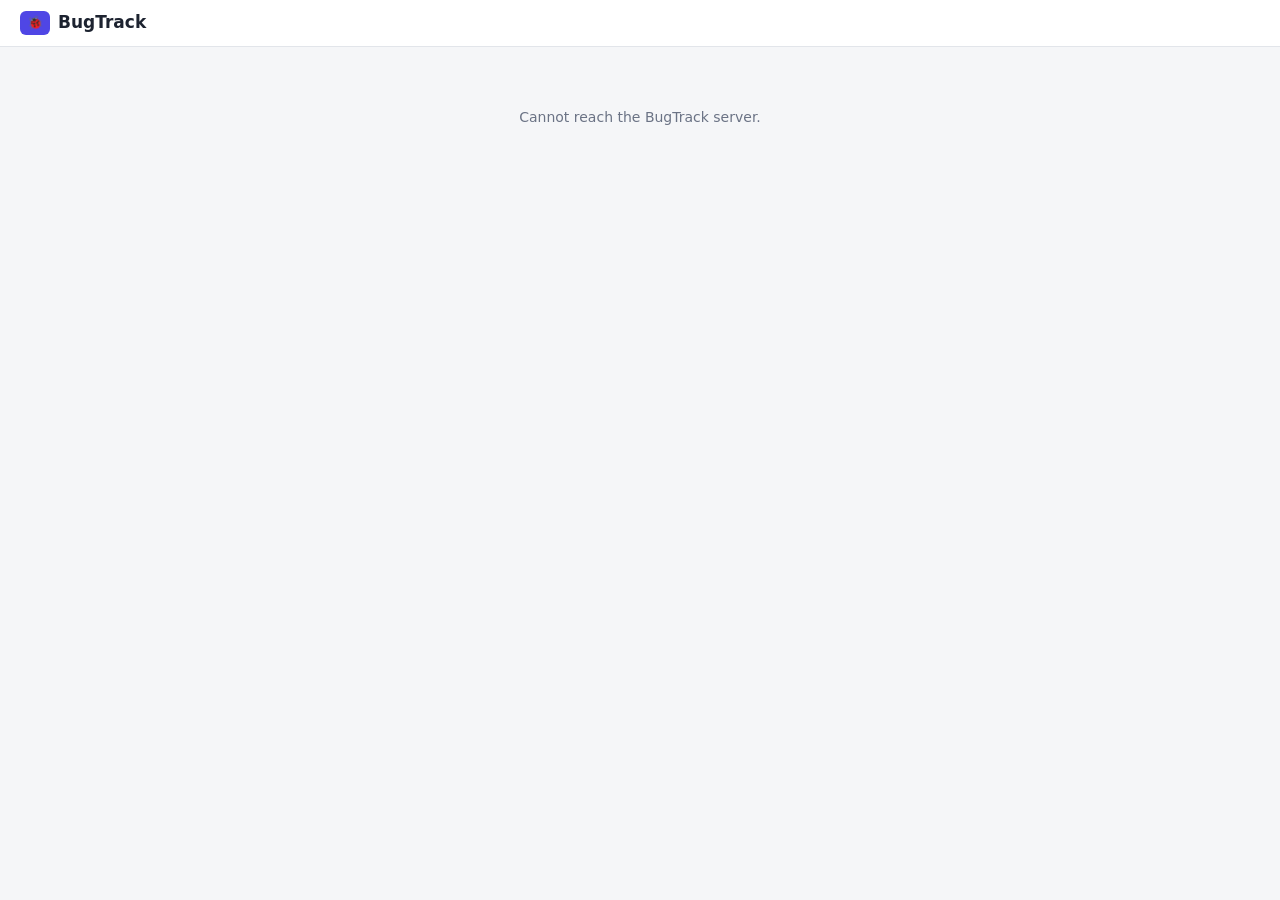
==== src/main/resources/static/index.html @ 20981e10 "Initial commit: BugTrack bug tracking and management system Spring Boot 3.3 (Java 17) REST backend w" ====
<!doctype html>
<html lang="en">
<head>
<meta charset="utf-8">
<meta name="viewport" content="width=device-width, initial-scale=1">
<title>BugTrack</title>
<link rel="stylesheet" href="style.css">
</head>
<body class="signed-out">
<header>
  <div class="brand"><span>🐞</span>BugTrack</div>
  <nav id="nav">
    <button data-view="dashboard" class="active">Dashboard</button>
    <button data-view="board">Board</button>
    <button data-view="list">All Bugs</button>
    <button data-view="projects">Projects</button>
    <button data-view="users" class="admin-only">Users</button>
  </nav>
  <div class="spacer"></div>
  <span id="userBadge" class="muted"></span>
  <button class="btn sm" id="logoutBtn">Log out</button>
  <button class="btn primary" id="newBugBtn">+ Report Bug</button>
</header>
<main id="app"></main>

<dialog id="dlg"><div id="dlgContent"></div></dialog>
<div class="toast" id="toast"></div>

<script src="script.js"></script>
</body>
</html>
---- src/main/resources/static/style.css ----
:root{
  --bg:#f5f6f8;--surface:#fff;--surface2:#f0f2f5;--border:#e2e5ea;--text:#1d2330;--muted:#6b7385;
  --accent:#4f46e5;--accent-weak:#eef0ff;--danger:#dc2626;--shadow:0 1px 2px rgba(16,24,40,.06),0 1px 3px rgba(16,24,40,.08);--radius:10px;
}
@media (prefers-color-scheme:dark){:root{
  --bg:#0f1218;--surface:#171b23;--surface2:#1f2430;--border:#2a3140;--text:#e6e9ef;--muted:#9aa3b5;
  --accent:#818cf8;--accent-weak:#23264a;--shadow:none;}}
*{box-sizing:border-box}
body{margin:0;font:14px/1.5 system-ui,-apple-system,"Segoe UI",Roboto,sans-serif;background:var(--bg);color:var(--text)}
button,input,select,textarea{font:inherit;color:inherit}
header{position:sticky;top:0;z-index:10;background:var(--surface);border-bottom:1px solid var(--border);
  display:flex;align-items:center;gap:12px;padding:10px 20px;flex-wrap:wrap}
body.signed-out header > :not(.brand){display:none}
body:not(.is-admin) .admin-only{display:none}
.brand{font-weight:700;font-size:17px;display:flex;align-items:center;gap:8px}
.brand span{background:var(--accent);color:#fff;border-radius:6px;padding:2px 7px;font-size:13px}
nav{display:flex;gap:4px;flex-wrap:wrap}
nav button{background:none;border:0;padding:7px 12px;border-radius:8px;cursor:pointer;color:var(--muted);font-weight:500}
nav button.active{background:var(--accent-weak);color:var(--accent)}
nav button:hover{color:var(--text)}
.spacer{flex:1}
.btn{border:1px solid var(--border);background:var(--surface);padding:7px 14px;border-radius:8px;cursor:pointer;font-weight:500}
.btn:hover{background:var(--surface2)}
.btn:disabled{opacity:.5;cursor:not-allowed}
.btn.primary{background:var(--accent);border-color:var(--accent);color:#fff}
.btn.primary:hover{filter:brightness(1.08)}
.btn.danger{color:var(--danger)}
.btn.sm{padding:4px 10px;font-size:13px}
.linklike{background:none;border:0;color:var(--accent);cursor:pointer;padding:0;font-weight:600}
main{max-width:1280px;margin:0 auto;padding:20px}
h2{margin:0 0 16px;font-size:20px}
h3{margin:0 0 12px;font-size:15px}
.card{background:var(--surface);border:1px solid var(--border);border-radius:var(--radius);box-shadow:var(--shadow);padding:16px}
.grid{display:grid;gap:16px}
.stats{grid-template-columns:repeat(auto-fit,minmax(160px,1fr))}
.stat .n{font-size:28px;font-weight:700}
.stat .l{color:var(--muted);font-size:13px}
.two{grid-template-columns:repeat(auto-fit,minmax(320px,1fr))}
.bar-row{display:grid;grid-template-columns:120px 1fr 36px;align-items:center;gap:10px;margin:8px 0}
.bar-row span{overflow:hidden;text-overflow:ellipsis;white-space:nowrap}
.bar{height:10px;background:var(--surface2);border-radius:5px;overflow:hidden}
.bar i{display:block;height:100%;border-radius:5px}
.muted{color:var(--muted)}
.pill{display:inline-block;padding:1px 8px;border-radius:999px;font-size:12px;font-weight:600;white-space:nowrap;background:var(--surface2)}
.p-CRITICAL{background:#fde2e2;color:#b91c1c}
.p-HIGH,.p-MAJOR{background:#ffedd5;color:#c2410c}
.p-MEDIUM{background:#fef9c3;color:#a16207}
.p-LOW,.p-MINOR{background:#dcfce7;color:#15803d}
.p-OPEN{background:#dbeafe;color:#1d4ed8}
.p-IN_PROGRESS{background:#ede9fe;color:#6d28d9}
.p-FIXED{background:#dcfce7;color:#15803d}
.p-CLOSED{background:#e5e7eb;color:#4b5563}
.p-ADMIN{background:#fde2e2;color:#b91c1c}.p-TESTER{background:#dbeafe;color:#1d4ed8}.p-DEVELOPER{background:#ede9fe;color:#6d28d9}
.toolbar{display:flex;gap:8px;flex-wrap:wrap;margin-bottom:14px;align-items:center}
.toolbar input,.toolbar select,.field input,.field select,.field textarea{
  background:var(--surface);border:1px solid var(--border);border-radius:8px;padding:7px 10px;min-width:0}
.toolbar input[type=search]{flex:1;min-width:180px}
.table-wrap{overflow-x:auto}
table{width:100%;border-collapse:collapse;background:var(--surface)}
th,td{text-align:left;padding:10px 12px;border-bottom:1px solid var(--border);white-space:nowrap}
th{font-size:12px;text-transform:uppercase;letter-spacing:.04em;color:var(--muted)}
th[data-sort]{cursor:pointer;user-select:none}
td.title{white-space:normal;min-width:220px;font-weight:500}
tbody tr[data-open]{cursor:pointer}tbody tr[data-open]:hover{background:var(--surface2)}
.board{display:grid;grid-template-columns:repeat(4,minmax(240px,1fr));gap:14px;overflow-x:auto;padding-bottom:8px}
.col{background:var(--surface2);border-radius:var(--radius);padding:10px;min-height:300px}
.col.over{outline:2px dashed var(--accent)}
.col h3{display:flex;justify-content:space-between;font-size:13px;text-transform:uppercase;letter-spacing:.04em;color:var(--muted)}
.ticket{background:var(--surface);border:1px solid var(--border);border-radius:8px;padding:10px;margin-bottom:8px;cursor:pointer;box-shadow:var(--shadow)}
.ticket[draggable=true]{cursor:grab}
.ticket .id{font-size:12px;color:var(--muted)}
.ticket .t{font-weight:500;margin:2px 0 8px}
.ticket .meta{display:flex;gap:6px;flex-wrap:wrap;align-items:center;font-size:12px}
.avatar{display:inline-flex;width:22px;height:22px;border-radius:50%;background:var(--accent);color:#fff;font-size:11px;
  align-items:center;justify-content:center;font-weight:600;margin-left:auto}
dialog{border:0;border-radius:14px;padding:0;background:var(--surface);color:var(--text);width:min(780px,calc(100vw - 32px));
  max-height:calc(100vh - 40px);box-shadow:0 20px 60px rgba(0,0,0,.3)}
dialog::backdrop{background:rgba(10,12,20,.5)}
.dlg-head{display:flex;align-items:center;justify-content:space-between;padding:16px 20px;border-bottom:1px solid var(--border)}
.dlg-body{padding:20px;overflow:auto;max-height:calc(100vh - 180px)}
.dlg-foot{display:flex;gap:8px;justify-content:flex-end;padding:14px 20px;border-top:1px solid var(--border)}
.form{display:grid;grid-template-columns:repeat(auto-fit,minmax(200px,1fr));gap:12px}
.field{display:flex;flex-direction:column;gap:4px}
.field.full{grid-column:1/-1}
.field label{font-size:12px;font-weight:600;color:var(--muted)}
.field textarea{min-height:80px;resize:vertical}
.field :disabled{opacity:.8;background:var(--surface2)}
.section{margin-top:20px;padding-top:16px;border-top:1px solid var(--border)}
.workflow{display:flex;gap:8px;flex-wrap:wrap;align-items:center}
.comment{border-left:3px solid var(--accent);padding:6px 10px;margin:8px 0;background:var(--surface2);border-radius:0 6px 6px 0;white-space:pre-wrap}
.comment .who{font-size:12px;color:var(--muted);white-space:normal}
.history{font-size:13px;color:var(--muted)}
.history div{padding:3px 0}
.list-item{display:flex;align-items:center;justify-content:space-between;gap:10px;padding:8px 0;border-bottom:1px solid var(--border)}
.empty{text-align:center;padding:40px;color:var(--muted)}
.auth{max-width:400px;margin:60px auto}
.auth .form{grid-template-columns:1fr}
.auth .switch{margin-top:14px;text-align:center}
.error{color:var(--danger);font-size:13px;min-height:18px}
.toast{position:fixed;bottom:20px;left:50%;transform:translateX(-50%);background:var(--text);color:var(--bg);
  padding:10px 18px;border-radius:8px;opacity:0;transition:opacity .2s;pointer-events:none;z-index:100;max-width:90vw}
.toast.show{opacity:1}
@media (max-width:640px){header{padding:10px 16px}main{padding:16px}.board{grid-template-columns:repeat(4,85vw)}}
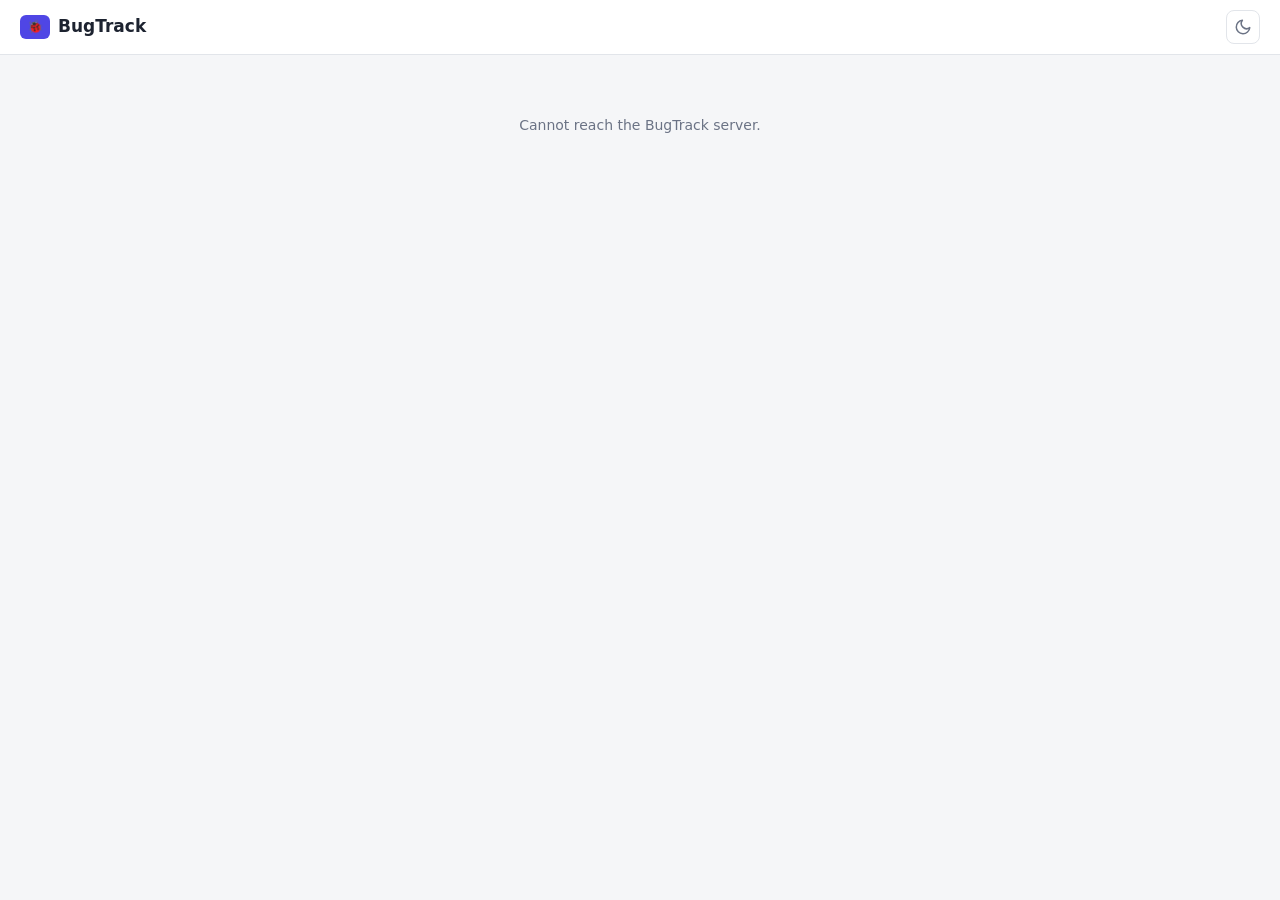
==== commit 8a26fe32: "Add dark mode toggle A sun/moon button in the header switches between light and dark themes, includi" ====
--- a/src/main/resources/static/index.html
+++ b/src/main/resources/static/index.html
@@ -4,6 +4,10 @@
 <meta charset="utf-8">
 <meta name="viewport" content="width=device-width, initial-scale=1">
 <title>BugTrack</title>
+<script>
+  // Apply the saved theme before the page renders to avoid a flash of the wrong colours.
+  try { var t = localStorage.getItem("bugtrack-theme"); if (t === "light" || t === "dark") document.documentElement.dataset.theme = t; } catch (e) {}
+</script>
 <link rel="stylesheet" href="style.css">
 </head>
 <body class="signed-out">
@@ -17,6 +21,7 @@
     <button data-view="users" class="admin-only">Users</button>
   </nav>
   <div class="spacer"></div>
+  <button type="button" class="btn theme-toggle" id="themeToggle"></button>
   <span id="userBadge" class="muted"></span>
   <button class="btn sm" id="logoutBtn">Log out</button>
   <button class="btn primary" id="newBugBtn">+ Report Bug</button>
--- a/src/main/resources/static/style.css
+++ b/src/main/resources/static/style.css
@@ -1,16 +1,37 @@
 :root{
   --bg:#f5f6f8;--surface:#fff;--surface2:#f0f2f5;--border:#e2e5ea;--text:#1d2330;--muted:#6b7385;
   --accent:#4f46e5;--accent-weak:#eef0ff;--danger:#dc2626;--shadow:0 1px 2px rgba(16,24,40,.06),0 1px 3px rgba(16,24,40,.08);--radius:10px;
+  --red-bg:#fde2e2;--red-fg:#b91c1c;--orange-bg:#ffedd5;--orange-fg:#c2410c;--yellow-bg:#fef9c3;--yellow-fg:#a16207;
+  --green-bg:#dcfce7;--green-fg:#15803d;--blue-bg:#dbeafe;--blue-fg:#1d4ed8;--violet-bg:#ede9fe;--violet-fg:#6d28d9;
+  --gray-bg:#e5e7eb;--gray-fg:#4b5563;
+  color-scheme:light;
 }
-@media (prefers-color-scheme:dark){:root{
+/* Dark theme: used when the system is dark (unless the user picked light), or when the user picked dark. */
+@media (prefers-color-scheme:dark){:root:not([data-theme="light"]){
   --bg:#0f1218;--surface:#171b23;--surface2:#1f2430;--border:#2a3140;--text:#e6e9ef;--muted:#9aa3b5;
-  --accent:#818cf8;--accent-weak:#23264a;--shadow:none;}}
+  --accent:#818cf8;--accent-weak:#23264a;--danger:#f87171;--shadow:none;
+  --red-bg:rgba(239,68,68,.18);--red-fg:#fca5a5;--orange-bg:rgba(249,115,22,.18);--orange-fg:#fdba74;
+  --yellow-bg:rgba(234,179,8,.16);--yellow-fg:#fde047;--green-bg:rgba(34,197,94,.16);--green-fg:#86efac;
+  --blue-bg:rgba(59,130,246,.2);--blue-fg:#93c5fd;--violet-bg:rgba(139,92,246,.22);--violet-fg:#c4b5fd;
+  --gray-bg:rgba(148,163,184,.18);--gray-fg:#cbd5e1;
+  color-scheme:dark;}}
+:root[data-theme="dark"]{
+  --bg:#0f1218;--surface:#171b23;--surface2:#1f2430;--border:#2a3140;--text:#e6e9ef;--muted:#9aa3b5;
+  --accent:#818cf8;--accent-weak:#23264a;--danger:#f87171;--shadow:none;
+  --red-bg:rgba(239,68,68,.18);--red-fg:#fca5a5;--orange-bg:rgba(249,115,22,.18);--orange-fg:#fdba74;
+  --yellow-bg:rgba(234,179,8,.16);--yellow-fg:#fde047;--green-bg:rgba(34,197,94,.16);--green-fg:#86efac;
+  --blue-bg:rgba(59,130,246,.2);--blue-fg:#93c5fd;--violet-bg:rgba(139,92,246,.22);--violet-fg:#c4b5fd;
+  --gray-bg:rgba(148,163,184,.18);--gray-fg:#cbd5e1;
+  color-scheme:dark;}
 *{box-sizing:border-box}
 body{margin:0;font:14px/1.5 system-ui,-apple-system,"Segoe UI",Roboto,sans-serif;background:var(--bg);color:var(--text)}
 button,input,select,textarea{font:inherit;color:inherit}
 header{position:sticky;top:0;z-index:10;background:var(--surface);border-bottom:1px solid var(--border);
   display:flex;align-items:center;gap:12px;padding:10px 20px;flex-wrap:wrap}
-body.signed-out header > :not(.brand){display:none}
+body.signed-out header > :not(.brand):not(.spacer):not(.theme-toggle){display:none}
+.btn.theme-toggle{width:34px;height:34px;padding:0;display:inline-flex;align-items:center;justify-content:center;color:var(--muted)}
+.btn.theme-toggle:hover{color:var(--text)}
+.btn.theme-toggle svg{flex-shrink:0}
 body:not(.is-admin) .admin-only{display:none}
 .brand{font-weight:700;font-size:17px;display:flex;align-items:center;gap:8px}
 .brand span{background:var(--accent);color:#fff;border-radius:6px;padding:2px 7px;font-size:13px}
@@ -42,15 +63,13 @@
 .bar i{display:block;height:100%;border-radius:5px}
 .muted{color:var(--muted)}
 .pill{display:inline-block;padding:1px 8px;border-radius:999px;font-size:12px;font-weight:600;white-space:nowrap;background:var(--surface2)}
-.p-CRITICAL{background:#fde2e2;color:#b91c1c}
-.p-HIGH,.p-MAJOR{background:#ffedd5;color:#c2410c}
-.p-MEDIUM{background:#fef9c3;color:#a16207}
-.p-LOW,.p-MINOR{background:#dcfce7;color:#15803d}
-.p-OPEN{background:#dbeafe;color:#1d4ed8}
-.p-IN_PROGRESS{background:#ede9fe;color:#6d28d9}
-.p-FIXED{background:#dcfce7;color:#15803d}
-.p-CLOSED{background:#e5e7eb;color:#4b5563}
-.p-ADMIN{background:#fde2e2;color:#b91c1c}.p-TESTER{background:#dbeafe;color:#1d4ed8}.p-DEVELOPER{background:#ede9fe;color:#6d28d9}
+.p-CRITICAL,.p-ADMIN{background:var(--red-bg);color:var(--red-fg)}
+.p-HIGH,.p-MAJOR{background:var(--orange-bg);color:var(--orange-fg)}
+.p-MEDIUM{background:var(--yellow-bg);color:var(--yellow-fg)}
+.p-LOW,.p-MINOR,.p-FIXED{background:var(--green-bg);color:var(--green-fg)}
+.p-OPEN,.p-TESTER{background:var(--blue-bg);color:var(--blue-fg)}
+.p-IN_PROGRESS,.p-DEVELOPER{background:var(--violet-bg);color:var(--violet-fg)}
+.p-CLOSED{background:var(--gray-bg);color:var(--gray-fg)}
 .toolbar{display:flex;gap:8px;flex-wrap:wrap;margin-bottom:14px;align-items:center}
 .toolbar input,.toolbar select,.field input,.field select,.field textarea{
   background:var(--surface);border:1px solid var(--border);border-radius:8px;padding:7px 10px;min-width:0}
@@ -87,6 +106,7 @@
 .field :disabled{opacity:.8;background:var(--surface2)}
 .section{margin-top:20px;padding-top:16px;border-top:1px solid var(--border)}
 .workflow{display:flex;gap:8px;flex-wrap:wrap;align-items:center}
+.workflow select{background:var(--surface);border:1px solid var(--border);border-radius:8px;padding:4px 10px;font-size:13px}
 .comment{border-left:3px solid var(--accent);padding:6px 10px;margin:8px 0;background:var(--surface2);border-radius:0 6px 6px 0;white-space:pre-wrap}
 .comment .who{font-size:12px;color:var(--muted);white-space:normal}
 .history{font-size:13px;color:var(--muted)}
